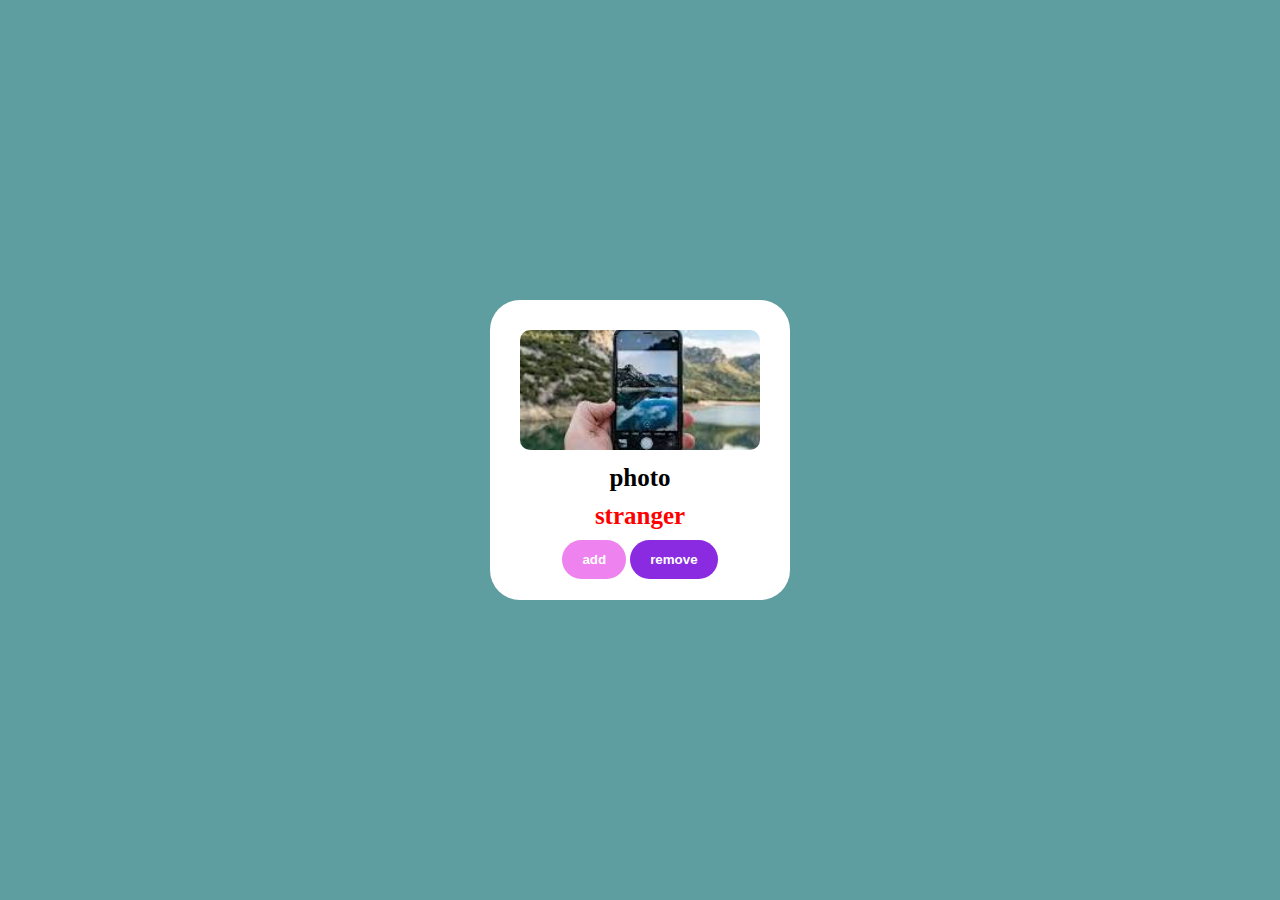
==== project1/index.html @ 2a1530f9 "project1" ====
<!DOCTYPE html>
<html lang="en">
  <head>
    <meta charset="UTF-8" />
    <meta name="viewport" content="width=device-width, initial-scale=1.0" />
    <title>Document</title>
    <link rel="stylesheet" href="./style.css" />
  </head>
  <body>
    <div id="card">
      <img
        src="[data-uri]"
        alt="" />
      <h1>photo</h1>
      <h5>stranger</h5>
      <div id="btn-container">
        <button id="add" onclick="add()">add</button>
        <button id="remove" onclick="remove()">remove</button>
      </div>
    </div>
    <script src="./index.js"></script>
  </body>
</html>
---- project1/style.css ----
* {
  margin: 0;
  padding: 0;
  box-sizing: border-box;
}

html,
body {
  width: 100%;
  height: 100%;
}

body {
  display: flex;
  align-items: center;
  justify-content: center;
  background-color: cadetblue;
}

#card {
  border-radius: 30px;
  width: 300px;
  height: 300px;
  background-color: white;
  padding: 30px;
  text-align: center;
}

#card img {
  height: 50%;
  width: 100%;
  object-fit: cover;
  object-position: center;
  border-radius: 10px;
}

#card h1 {
  font-size: 25px;
  margin: 10px 10px;
}
#card h5 {
  font-size: 25px;
  color: red;
  margin: 10px;
}

#card button {
  background-color: violet;
  color: white;
  font-weight: 700;
  padding: 12px 20px;
  border-radius: 20px;
  border: none;
  margin-bottom: 10px;
  cursor: pointer;
}

#card #remove {
  background-color: blueviolet;
}
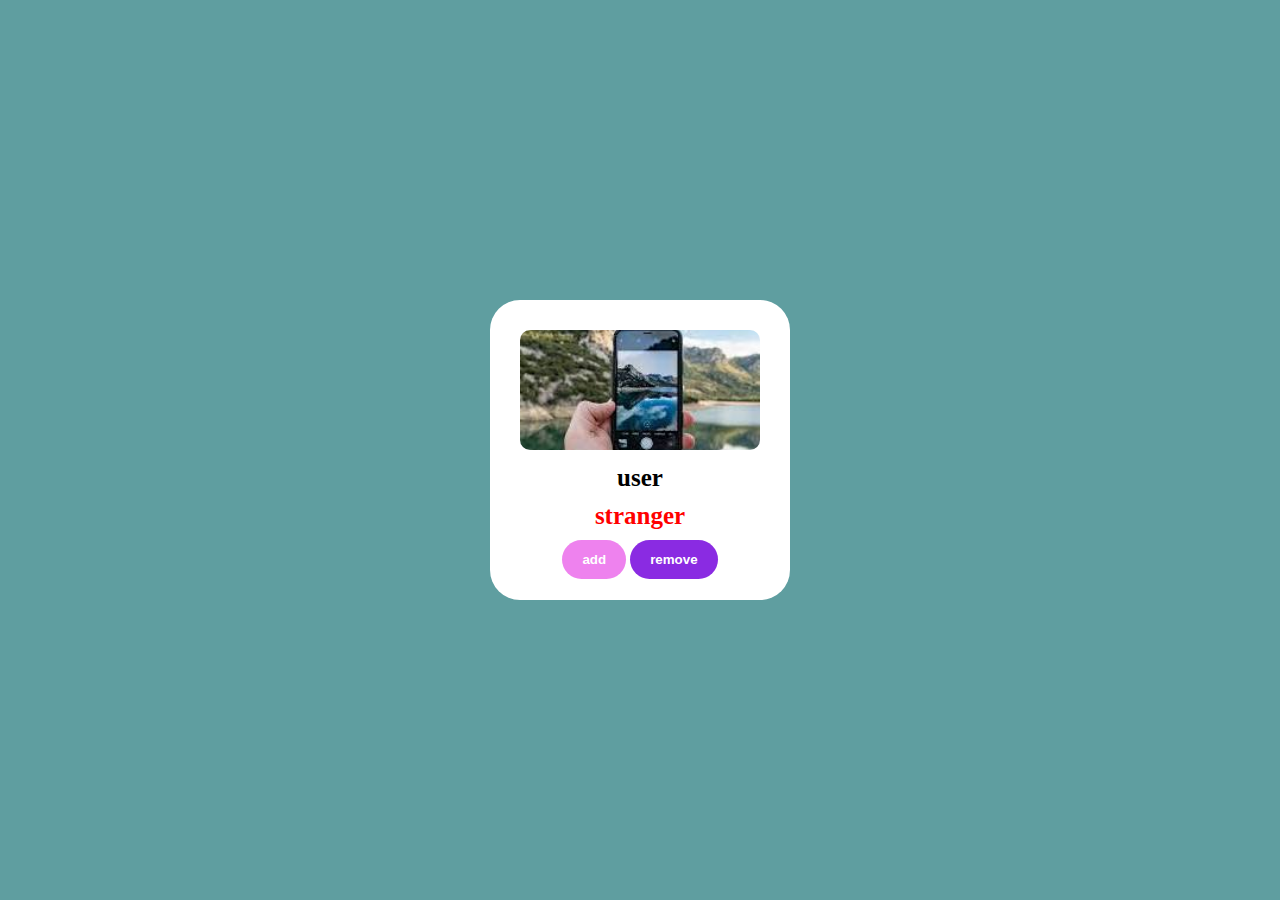
==== commit 0d0ecad3: "example" ====
--- a/project1/index.html
+++ b/project1/index.html
@@ -11,7 +11,7 @@
       <img
         src="[data-uri]"
         alt="" />
-      <h1>photo</h1>
+      <h1>user</h1>
       <h5>stranger</h5>
       <div id="btn-container">
         <button id="add" onclick="add()">add</button>
